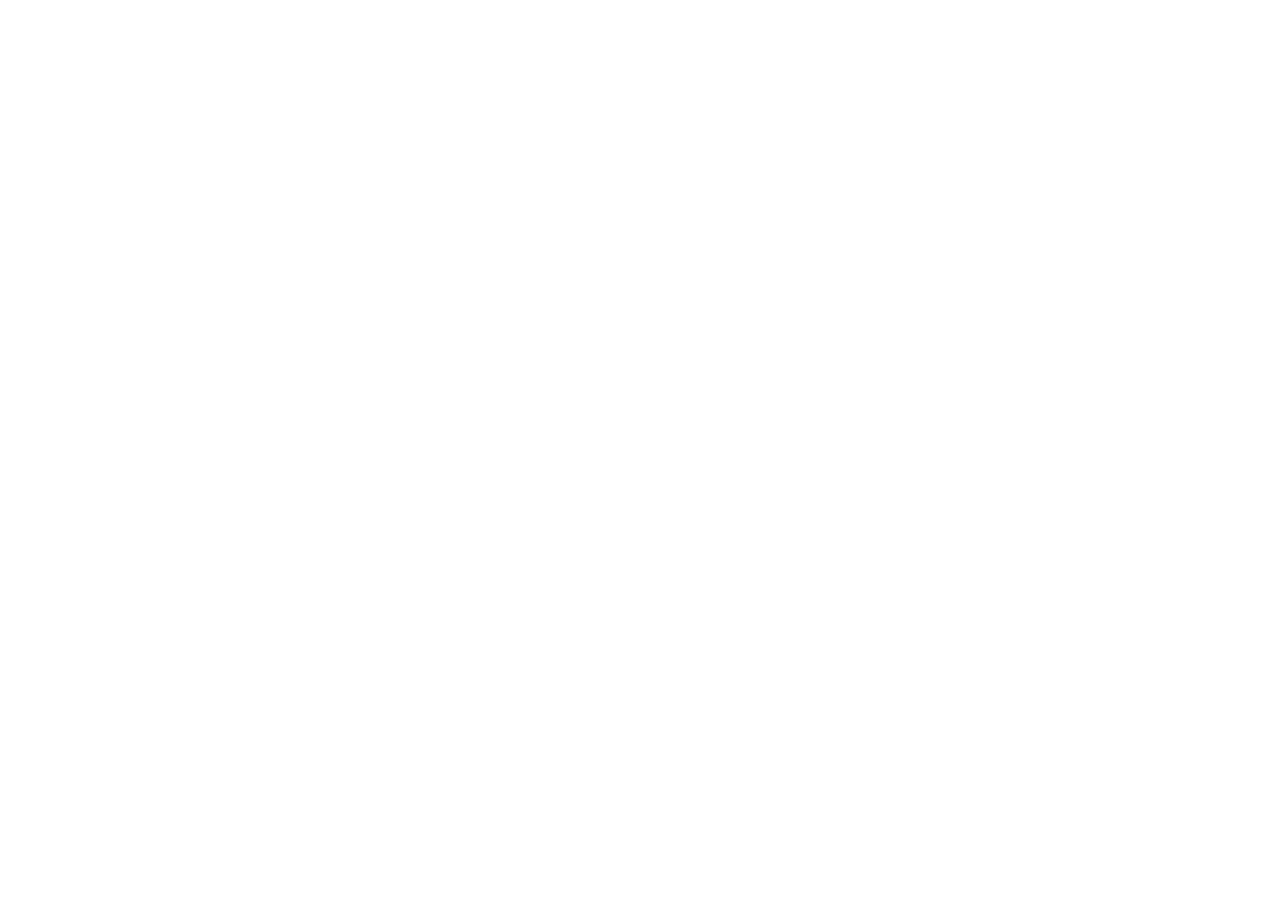
==== index.html @ 4d266e2b "Initialised: DomBookApp" ====
<!DOCTYPE html>
<html lang="en">
  <head>
    <meta charset="UTF-8" />
    <meta name="viewport" content="width=device-width, initial-scale=1.0" />
    <title>Home</title>
  </head>
  <body></body>
</html>
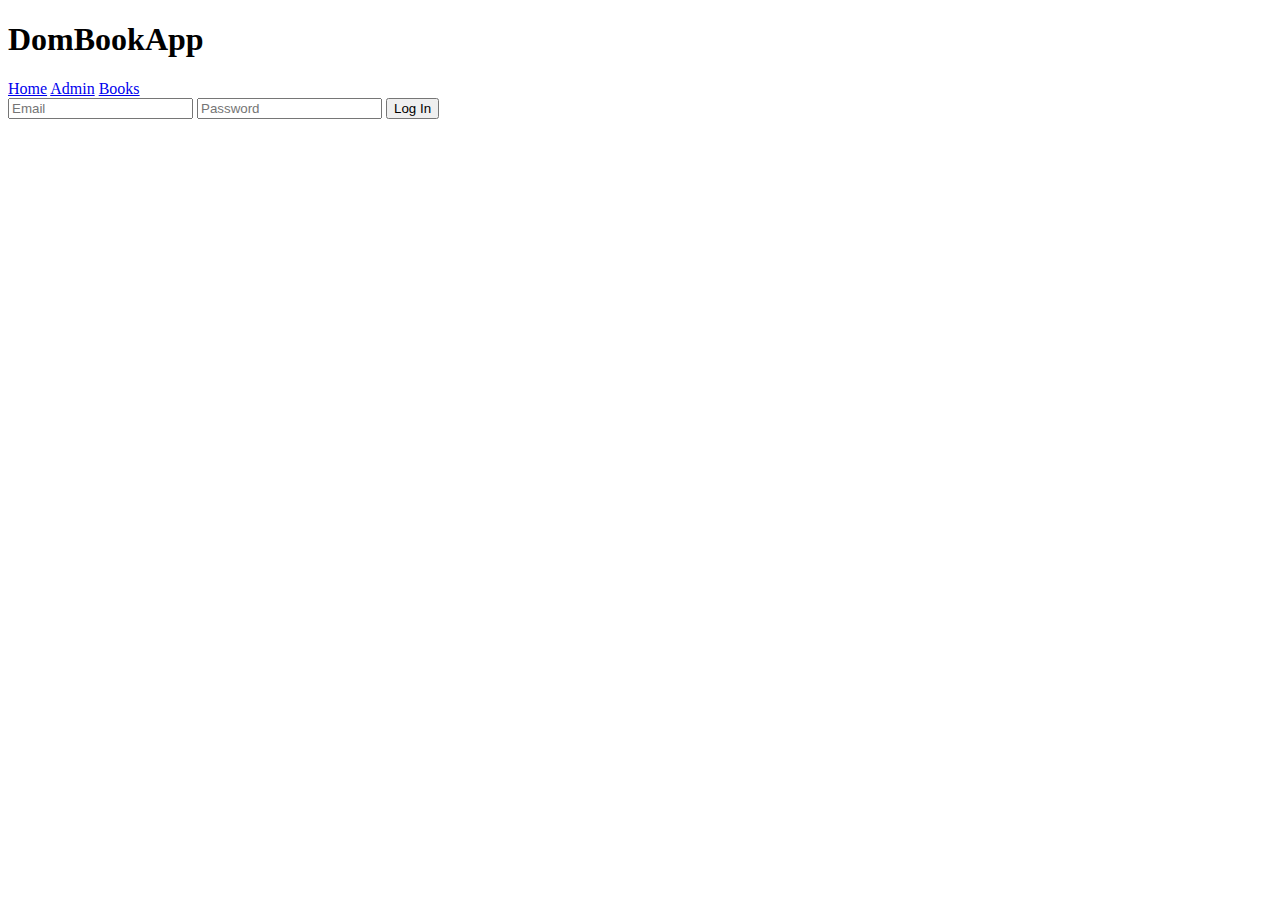
==== commit 74c95e24: "Added: Admin Management Page" ====
--- a/index.html
+++ b/index.html
@@ -5,5 +5,28 @@
     <meta name="viewport" content="width=device-width, initial-scale=1.0" />
     <title>Home</title>
   </head>
-  <body></body>
+  <body>
+    <header>
+      <div id="navBar">
+        <h1>DomBookApp</h1>
+        <div>
+          <a href="./index.html">Home</a>
+          <a href="./admin.html">Admin</a>
+          <a href="./books.html">Books</a>
+        </div>
+      </div>
+    </header>
+    <main>
+      <form action="" id="loginForm">
+        <input id="email" type="email" placeholder="Email" />
+        <input type="password" id="password" placeholder="Password" />
+        <input type="submit" id="submit" value="Log In" />
+      </form>
+      <br />
+      <div class="errorMsg"></div>
+    </main>
+    <footer></footer>
+  </body>
+  <script src="./scripts/nav.js"></script>
+  <script src="./scripts/login.js" type="module"></script>
 </html>
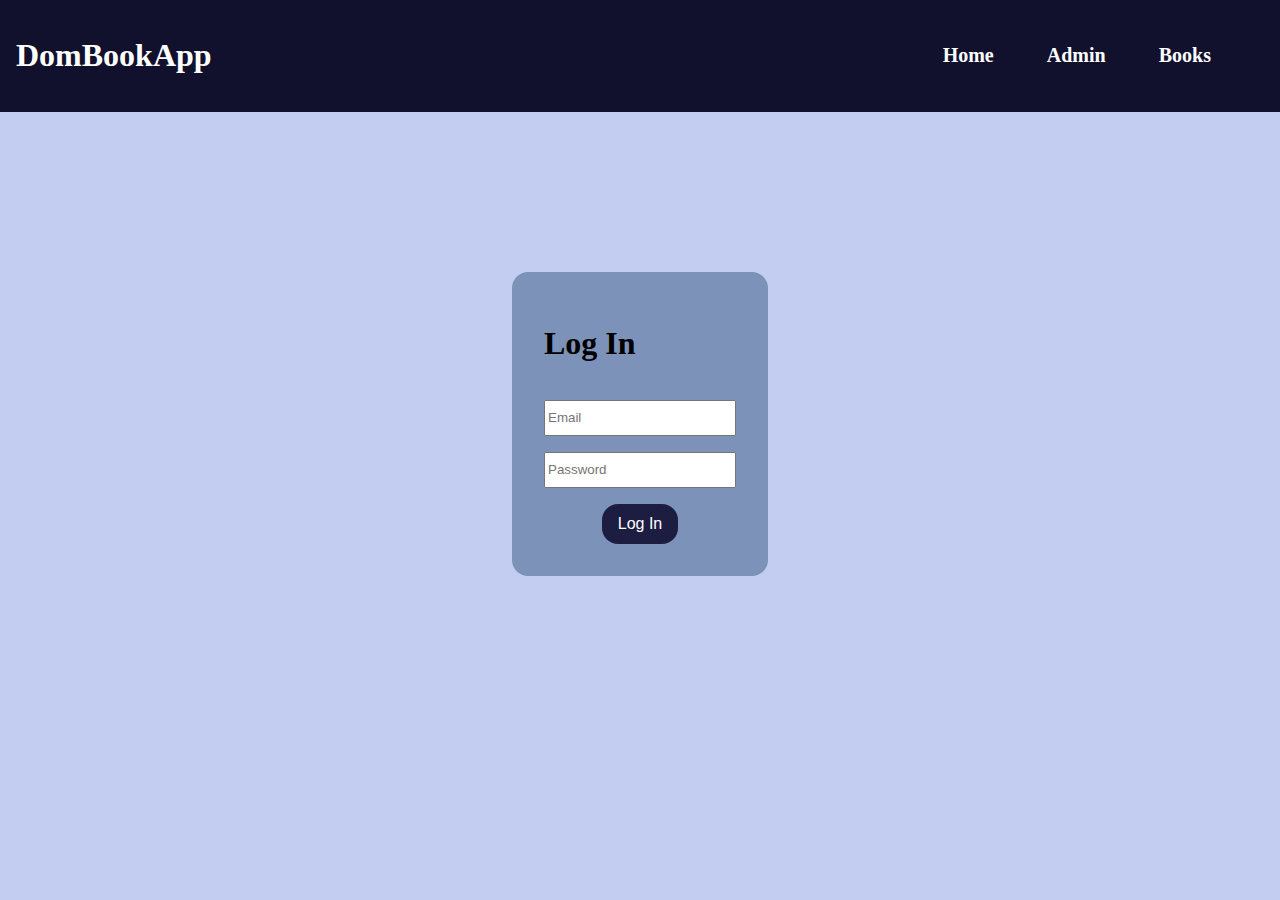
==== commit b9e1741c: "Added: styles to all pages" ====
--- a/index.html
+++ b/index.html
@@ -4,6 +4,8 @@
     <meta charset="UTF-8" />
     <meta name="viewport" content="width=device-width, initial-scale=1.0" />
     <title>Home</title>
+    <link rel="stylesheet" href="./styles/nav.css" />
+    <link rel="stylesheet" href="./styles/index.css" />
   </head>
   <body>
     <header>
@@ -17,11 +19,14 @@
       </div>
     </header>
     <main>
-      <form action="" id="loginForm">
-        <input id="email" type="email" placeholder="Email" />
-        <input type="password" id="password" placeholder="Password" />
-        <input type="submit" id="submit" value="Log In" />
-      </form>
+      <div id="cont">
+        <form action="" id="loginForm">
+          <h1>Log In</h1>
+          <input id="email" type="email" placeholder="Email" />
+          <input type="password" id="password" placeholder="Password" />
+          <input type="submit" id="submit" value="Log In" />
+        </form>
+      </div>
       <br />
       <div class="errorMsg"></div>
     </main>
--- a/styles/nav.css
+++ b/styles/nav.css
@@ -0,0 +1,27 @@
+#navBar {
+  display: flex;
+  justify-content: space-between;
+  align-items: center;
+  color: white;
+  padding: 1rem;
+
+  background-color: rgb(17, 17, 45);
+}
+
+.navlinks {
+  display: flex;
+  width: 30%;
+
+  justify-content: space-evenly;
+}
+
+.navlinks > a {
+  text-decoration: none;
+  color: white;
+  font-size: 20px;
+  font-weight: 600;
+}
+
+.navlinks > a:hover {
+  color: rgb(187, 178, 207);
+}
--- a/styles/index.css
+++ b/styles/index.css
@@ -0,0 +1,38 @@
+#cont {
+  display: flex;
+  width: 20%;
+  margin: 10rem auto;
+}
+#loginForm {
+  display: flex;
+  flex-direction: column;
+  gap: 1rem;
+  width: 90%;
+  justify-content: center;
+  padding: 2rem;
+  background-color: rgb(125, 146, 185);
+  border-radius: 1rem;
+  /* box-shadow: rgba(99, 99, 99, 0.2) 0px 2px 8px 0px; */
+}
+
+input {
+  height: 30px;
+}
+#submit {
+  width: 40%;
+  height: 2.5rem;
+  margin: 0 auto;
+  background-color: rgb(29, 29, 65);
+  color: white;
+  border: none;
+  font-size: 1rem;
+  border-radius: 1rem;
+}
+
+#submit:hover {
+  background-color: rgb(81, 81, 111);
+}
+body {
+  background-color: rgb(195, 205, 241);
+  margin: 0;
+}
